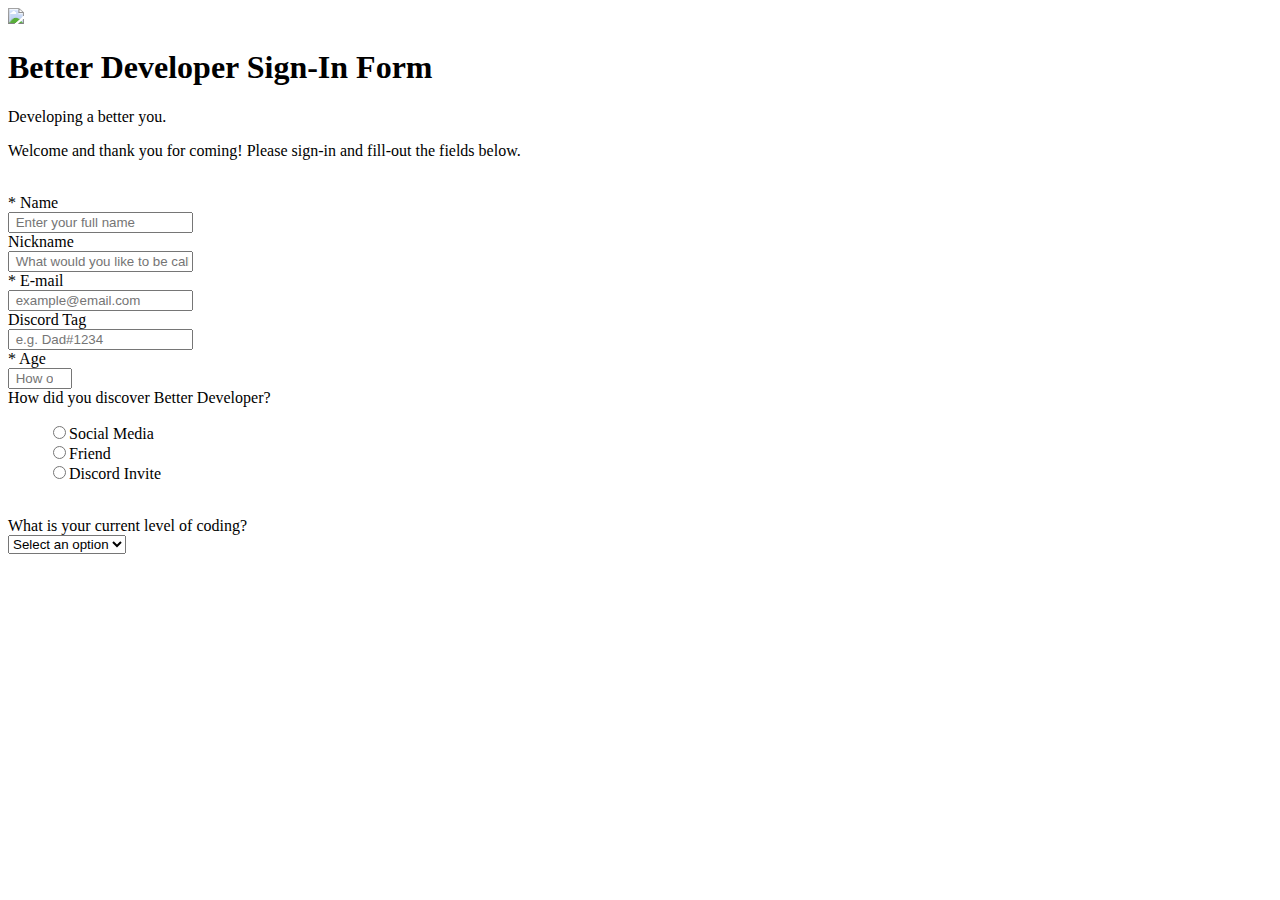
==== Survey Form Project/Survey Form.html @ 76b06c0a "code" ====
<!DOCTYPE html>
<html>

    <head>
        <meta charset="utf-8">
        <meta name="author" content="Jerel Layog">
        <meta name="viewport" content="width=device-width, initial-scale=1.0">
        <meta name="description" content="FreeCodeCamp Survey Form Project">
        <title>Better Developer Sign-In Form</title>
        <link href="https://fonts.googleapis.com/css?family=Indie+Flower|PT+Serif:400,400i,700,700i|Roboto+Condensed:400,700,700i" rel="stylesheet" type="text/css">
    </head>
    
    <body>
      <div class="img-logo">
      <img src="https://i.gyazo.com/670bd6b5c25b7f028050b55252cb4233.png">
      </div>
        
    <div>
    <h1 id="title">Better Developer Sign-In Form</h1>
    </div>
    
      <div id="sub-title">Developing a better you.</div>
      
    <div id="form-outer">
      
      <p id="description">Welcome and thank you for coming! Please sign-in and fill-out the fields below.</p><br>
       
      <form action="/#"> <!--- <<< /URL-for-data submission --->
       <div id="survey-form">
         <div class="labels">
           <label id="name" for="name">* Name</label>
         </div>
         <div class="right-side"> <!--- Created class to organize and rearrange the input boxes --->
           <input type="text" name="name" id="name" class="input-field" placeholder=" Enter your full name" required><br> <!--- class="input-field" was made to adjust the input boxes/fields more specifically --->
         </div>
         <div class="labels">
         <label id="nickname" for="nickname">Nickname</label>
         </div>
         <div class="right-side">
           <input type="text" name="nickname" id="nickname" class="input-field" placeholder=" What would you like to be called by?"><br>
         </div>
         <div class="labels">
           <label id="email" for="email">* E-mail</label>
         </div>
         <div class="right-side">
           <input type="email" name="email" id="email" class="input-field" placeholder=" example@email.com"><br>
         </div>
         <div class="labels">
           <label id=" discord-tag" for="discord-tag">Discord Tag</label>
         </div>
         <div class="right-side">
           <input type="text" name="discord-tag" id="discord-tag" class="input-field" placeholder=" e.g. Dad#1234"><br>
         </div>
         <div class="labels">
           <label id="age" for="age">* Age</label>
         </div>
         <div class="right-side">
           <input type="number" name="age" id="age" min="1" max="120" class="input-field" placeholder=" How old are you?"><br>
         </div>
         <div class="labels">
           <label id="discover" for="discover">How did you discover Better Developer?</label>
         </div>
        <div class="right-side">
          <ul style="list-style: none">
            <li class="radio"><label class="radio-text"><input name="radio-options" value="1" type="radio" class="radio-text">Social Media</label></li>
               <li class="radio"><label class="radio-text"><input name="radio-options" value="2" type="radio" class="radio-text">Friend</label></li>
                  <li class="radio"><label class="radio-text"><input name="radio-options" value="3" type="radio">Discord Invite</label></li>
          </ul>
         </div><br>
         <div class="labels">
           <label for="experience">What is your current level of coding?</label>
         </div>
           <!--- No idea why this dropdown box ends up on the right-side --->
         <div class="row">
         <div class="right-side">
           <select id="dropdown" name="experience" class="dropdown">
             <option  value>Select an option</option>
           
           
           
























































</html>
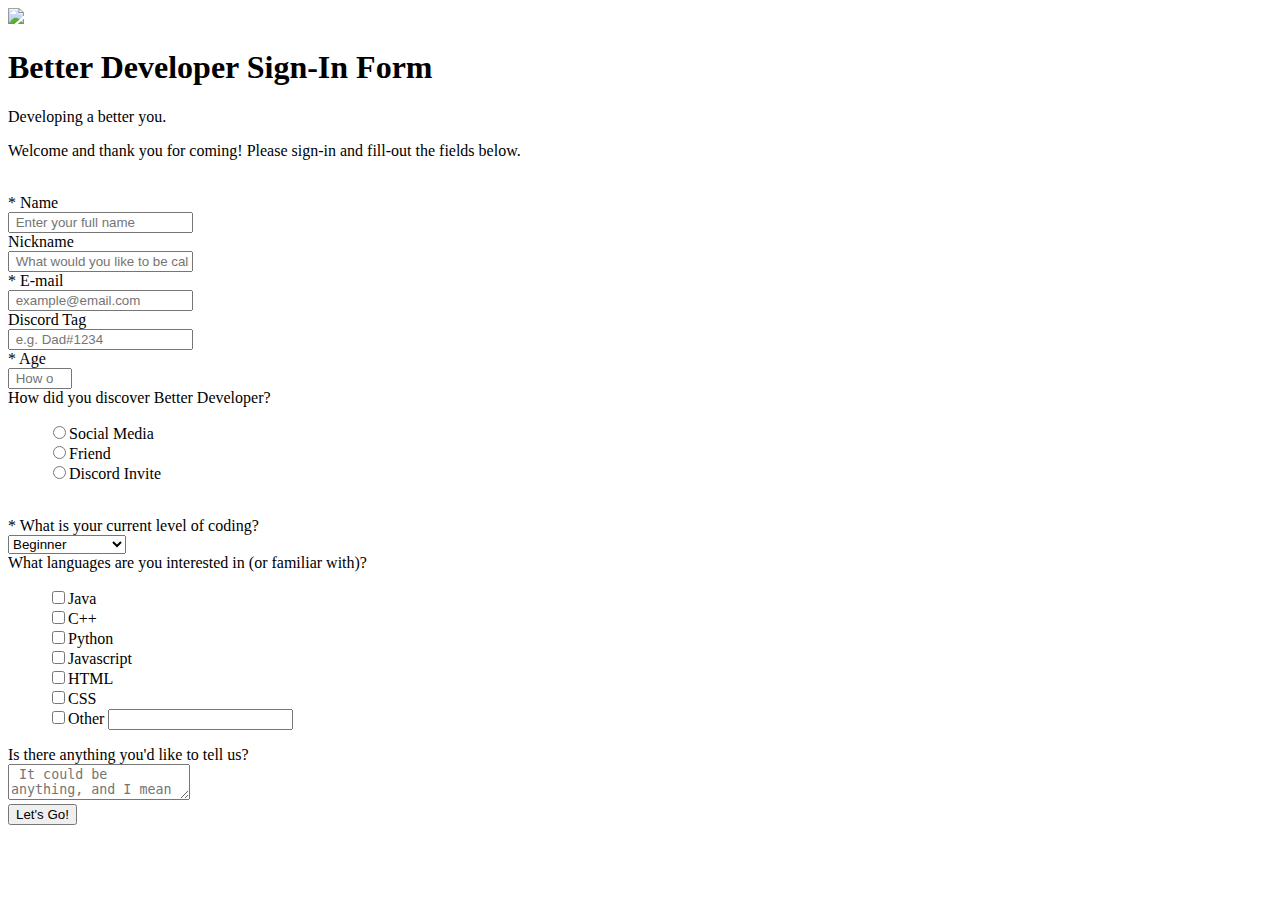
==== commit 0d2ec4a6: "Finished" ====
--- a/Survey Form Project/Survey Form.html
+++ b/Survey Form Project/Survey Form.html
@@ -14,7 +14,6 @@
       <div class="img-logo">
       <img src="https://i.gyazo.com/670bd6b5c25b7f028050b55252cb4233.png">
       </div>
-        
     <div>
     <h1 id="title">Better Developer Sign-In Form</h1>
     </div>
@@ -25,13 +24,13 @@
       
       <p id="description">Welcome and thank you for coming! Please sign-in and fill-out the fields below.</p><br>
        
-      <form action="/#"> <!--- <<< /URL-for-data submission --->
+      <form action="/#">
        <div id="survey-form">
          <div class="labels">
            <label id="name" for="name">* Name</label>
          </div>
-         <div class="right-side"> <!--- Created class to organize and rearrange the input boxes --->
-           <input type="text" name="name" id="name" class="input-field" placeholder=" Enter your full name" required><br> <!--- class="input-field" was made to adjust the input boxes/fields more specifically --->
+         <div class="right-side">
+           <input type="text" name="name" id="name" class="input-field" placeholder=" Enter your full name" required><br>
          </div>
          <div class="labels">
          <label id="nickname" for="nickname">Nickname</label>
@@ -61,77 +60,55 @@
            <label id="discover" for="discover">How did you discover Better Developer?</label>
          </div>
         <div class="right-side">
-          <ul style="list-style: none">
+          <ul style="list-style: none"> <!--- ul style="list-style:none" actually helps order the radio buttons and checkboxes (you'll see further down) in a column/linear fashion. Super useful when these input types won't go where you want them to --->
             <li class="radio"><label class="radio-text"><input name="radio-options" value="1" type="radio" class="radio-text">Social Media</label></li>
                <li class="radio"><label class="radio-text"><input name="radio-options" value="2" type="radio" class="radio-text">Friend</label></li>
                   <li class="radio"><label class="radio-text"><input name="radio-options" value="3" type="radio">Discord Invite</label></li>
           </ul>
          </div><br>
+           
          <div class="labels">
-           <label for="experience">What is your current level of coding?</label>
+           <label for="experience">* What is your current level of coding?</label>
          </div>
-           <!--- No idea why this dropdown box ends up on the right-side --->
-         <div class="row">
+ 
          <div class="right-side">
            <select id="dropdown" name="experience" class="dropdown">
-             <option  value>Select an option</option>
+             <!--- Was experiencing trouble with this earlier, because the drop down appeared on the left side with the labels class. Fixed it by adjusting the height and width (basically copied the input-field class, which seemed to fix it first.) --->
+             <option disabled value>Select an option</option>
+             <option value>Beginner</option>
+             <option value>Proficient</option>
+             <option value>Intermediate</option>
+             <option value>Expert</option>
+           </select>
+         </div>
+         
+         <div class="labels">
+           <label id="languages" for="languages">What languages are you interested in (or familiar with)?</label>
+         </div>
            
-           
-           
+         <div class="right-side">
+           <ul id="languages" style="list-style: none">
+             <li class="checkbox"><label class="checkbox-text"><input type="checkbox" name="languages" value="Java">Java</input></label></li>
+             <li class="checkbox"><label class="checkbox-text"><input type="checkbox" name="languages" value="C++">C++</input></label></li>
+             <li class="checkbox"><label class="checkbox-text"><input type="checkbox" name="languages" value="Python">Python</input></label></li>
+             <li class="checkbox"><label class="checkbox-text"><input type="checkbox" name="languages" value="Javascript">Javascript</input></label></li>
+             <li class="checkbox"><label class="checkbox-text"><input type="checkbox" name="languages" value="HTML">HTML</input></label></li>
+             <li class="checkbox"><label class="checkbox-text"><input type="checkbox" name="languages" value="CSS">CSS</input></label></li>
+             <li class="checkbox"><label class="checkbox-text"><input type="checkbox" name="languages" value="Other">Other <input id="other-text" class="checkbox-line" type="text"></input></input></label></li> <!--- please refer to css to reference the line after the 'other' checkbox --->
+            </ul>
+</div>
 
+<div class="labels"> 
+  <label id="text-area" for="text-area">Is there anything you'd like to tell us?</label>
+</div>
 
+<div class="right-side">
+  <!--- Introduction of textarea here. Helps for body of input text instead of 'input type="text"' --->
+  <textarea class="text-area" placeholder=" It could be anything, and I mean ANYTHING."></textarea><br>
+  
+  <button id="submit" type="submit" class="submit">Let's Go!</button>
+</div>
 
+</body>
+</html>
 
-
-
-
-
-
-
-
-
-
-
-
-
-
-
-
-
-
-
-
-
-
-
-
-
-
-
-
-
-
-
-
-
-
-
-
-
-
-
-
-
-
-
-
-
-
-
-
-
-
-
-
-
-</html>